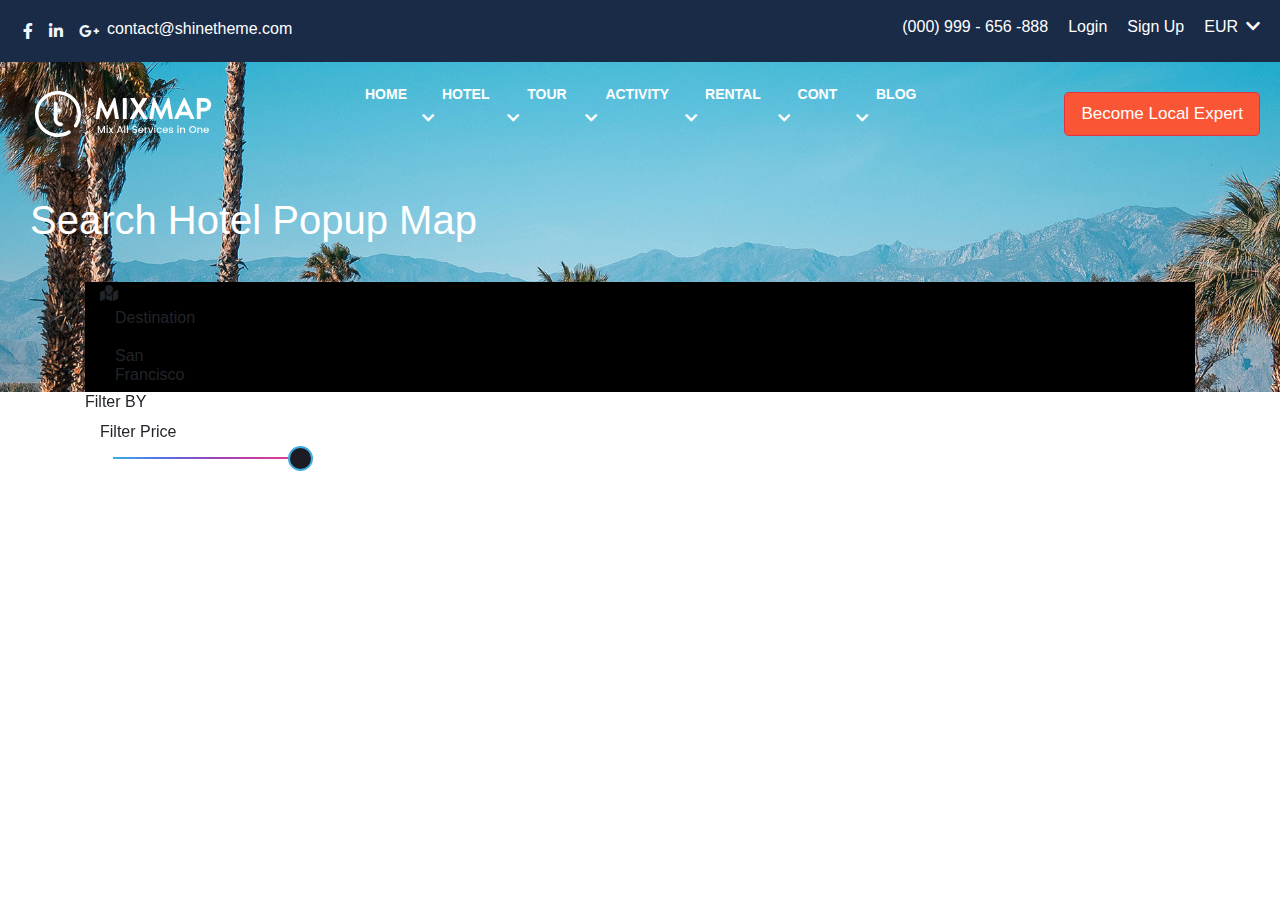
==== Search/index.html @ 62845389 "Add files via upload" ====
<!DOCTYPE html>
<html lang="en">

<head>
    <meta charset="UTF-8">
    <meta name="viewport" content="width=device-width, initial-scale=1.0">
    <meta http-equiv="X-UA-Compatible" content="ie=edge">
    <title>Document</title>
    <link rel="stylesheet" href="vendors/css/bootstrap.css">
    <link rel="stylesheet" href="vendors/slick/slick.css">
    <link rel="stylesheet" href="vendors/slick/slick-theme.css">
    <link rel="stylesheet" href="vendors/font-awesome-offline/font-awesome/css/all.css">

    <link rel="stylesheet" href="css/style.css">
</head>

<body>
    <!-- Header Start -->
    <!-- ---------------------- -->
    <header id="header">
        <!-- TOP-HEADER START -->
        <div class="top-header ">

            <div class="row">
                <div class="col-lg-3 col-sm-3 col-3">
                    <div class="sosial-icons d-flex">
                        <i class="fab fa-facebook-f"></i>
                        <i class="fab fa-linkedin-in"></i>
                        <i class="fab fa-google-plus-g"></i>
                        <a class="cont-email" href="">contact@shinetheme.com</a>
                    </div>
                </div>
                <div class="col-lg-9 col-sm-8 col-8">
                    <div class="row justify-content-end">
                        <ul class="text-header list-unstyled d-flex m-0 ">
                            <li><a class="cont-phone" href="">(000) 999 - 656 -888</a></li>
                            <li><a href="">Login</a></li>
                            <li><a href="">Sign Up</a></li>
                            <li class="dropdown mainDropdown"><a href="">EUR<i class="fas fa-chevron-down"></i></a>
                                <ul class="list-unstyled dropdown-menu dropmenu">
                                    <li class="dropdown-item">USD</li>
                                    <li class="dropdown-item">AUD</li>
                                </ul>
                            </li>
                        </ul>
                    </div>
                </div>
            </div>
        </div>
        <!-- TOP-HEADER END -->
        <!-- ----------------------->
        <!-- NAVBAR START -->
        <nav class="navbar mainNav">
            <div class="colorzilla"></div>

            <div class="col-lg-3">
                <img class="img-fluid" src="image/mix_logo-2.svg" alt="">
            </div>
            <div class="col-lg-6">
                <ul class="all-text list-unstyled d-flex">
                    <!-- ---------------- -->
                    <li><a href="index.html">HOME</a></li>
                    <li class="bigDropped">
                        <a href="">HOTEL<i class="fas fa-chevron-down"></i></a>
                        <div class="d-flex mainbigDropdown">
                            <div class="col-lg-3">
                                <ul>
                                    <li>Listing</li>
                                    <li>Search Popup Map</li>
                                    <li>Search Half Map</li>
                                    <li>Search Full Map</li>

                                </ul>
                            </div>
                            <div class="col-lg-3">
                                <ul>
                                    <li>Single Detail</li>
                                    <li>Booking At The Sidebar</li>
                                    <li> At The Bottom</li>
                                    <li>Top Half-Map</li>
                                    <li>Top Slider Image</li>
                                    <li>Background on TopNew</li>
                                </ul>
                            </div>
                            <div class="col-lg-3">
                                <ul>
                                    <li>House</li>
                                    <li>Top Slider</li>
                                    <li>Background Header</li>
                                </ul>
                            </div>
                            <div class="col-lg-3">
                                <img class="img-fluid" src="image/homes.png" alt="">
                            </div>
                        </div>

                    </li>
                    <!-- --------------- -->
                    <li class="bigDropped">
                        <a href="">TOUR<i class="fas fa-chevron-down"></i></a>
                        <div class="d-flex mainbigDropdown">
                            <div class="col-lg-3">
                                <ul>
                                    <li>Listing 2</li>
                                    <li>Search Popup Map</li>
                                    <li>Search Half Map</li>
                                    <li>Search Full Map</li>

                                </ul>
                            </div>
                            <div class="col-lg-3">
                                <ul>
                                    <li>Single Detail</li>
                                    <li>Booking At The Sidebar</li>
                                    <li> At The Bottom</li>
                                    <li>Top Half-Map</li>
                                    <li>Top Slider Image</li>
                                    <li>Background on TopNew</li>
                                </ul>
                            </div>
                            <div class="col-lg-3">
                                <ul>
                                    <li>House</li>
                                    <li>Top Slider</li>
                                    <li>Background Header</li>
                                </ul>
                            </div>
                            <div class="col-lg-3">
                                <img class="img-fluid" src="image/homes.png" alt="">
                            </div>
                        </div>
                    </li>
                    <!-- ----- -->
                    <li class="bigDropped">
                        <a href="">ACTIVITY<i class="fas fa-chevron-down"></i></a>
                        <div class="d-flex mainbigDropdown">
                            <div class="col-lg-4">
                                <ul>
                                    <li>Listing 2</li>
                                    <li>Search Popup Map</li>
                                    <li>Search Half Map</li>
                                    <li>Search Full Map</li>

                                </ul>
                            </div>
                            <div class="col-lg-4">
                                <ul>
                                    <li>Single Detail</li>
                                    <li>Booking At The Sidebar</li>
                                    <li> At The Bottom</li>
                                    <li>Top Half-Map</li>
                                    <li>Top Slider Image</li>
                                    <li>Background on TopNew</li>
                                </ul>
                            </div>

                            <div class="col-lg-4">
                                <img class="img-fluid" src="image/homes.png" alt="">
                            </div>
                        </div>
                    </li>
                    <!-- ------ -->
                    <li class="bigDropped">
                        <a href="">RENTAL<i class="fas fa-chevron-down"></i></a>
                        <div class="d-flex mainbigDropdown">
                            <div class="col-lg-4">
                                <ul>
                                    <li>Listing 2</li>
                                    <li>Search Popup Map</li>
                                    <li>Search Half Map</li>
                                    <li>Search Full Map</li>

                                </ul>
                            </div>
                            <div class="col-lg-4">
                                <img class="img-fluid" src="image/homes.png" alt="">
                            </div>
                            <div class="col-lg-4">
                                <ul>
                                    <li>Single Detail</li>
                                    <li>Booking At The Sidebar</li>
                                    <li> At The Bottom</li>
                                    <li>Top Half-Map</li>
                                    <li>Top Slider Image</li>
                                    <li>Background on TopNew</li>
                                </ul>
                            </div>
                        </div>
                    </li>
                    <!-- ------ -->
                    </li>
                    <li class="dropdown mainDropdown"><a href="contact.html">CONT<i class="fas fa-chevron-down"></i></a>
                        <ul class="pages-text list-unstyled dropdown-menu">
                            <li class="dropdown-item">Car Top Search</li>
                            <li class="dropdown-item">Car Sidebar Search</li>
                            <li class="dropdown-item">Car Sidebar Search</li>
                        </ul>
                    </li>
                    <li class="dropdown mainDropdown"><a href="pages.html">BLOG<i class="fas fa-chevron-down"></i></a>
                        <ul class="pages-text list-unstyled dropdown-menu">
                            <li class="dropdown-item">Become Local Expert</li>
                            <li class="dropdown-item">Destination</li>
                            <li class="dropdown-item">FAQs</li>
                            <li class="dropdown-item">Contact</li>
                            <li class="dropdown-item">Blog</li>
                            <li class="dropdown-item">Become Local Expert</li>
                            <li class="dropdown-item">Contact</li>
                        </ul>
                    </li>
                </ul>
            </div>

            <div class="col-lg-3">
                <div class="row justify-content-end">
                    <a class="pt-2 button1 btn btn-danger btn-lg" href="">Become Local Expert</a>
                </div>
            </div>
        </nav>
        <div class="hi-there">
            <h1>Search Hotel Popup Map</h1>
        </div>
        <div class="headerMap">
            <iframe
                src="https://www.google.com/maps/embed?pb=!1m18!1m12!1m3!1d3039.3750323314275!2d49.872258614817426!3d40.37837997936961!2m3!1f0!2f0!3f0!3m2!1i1024!2i768!4f13.1!3m3!1m2!1s0x40307ce286aaaaab%3A0x372fa1b1f31d76!2zWXV2YSDGj3lsyZluY8mZbGkgWm9vcGFyaw!5e0!3m2!1saz!2s!4v1575190016326!5m2!1saz!2s"
                width="100%" height="450" frameborder="0" style="border:0;" allowfullscreen=""></iframe>
        </div>
        <div class="sectionSearchAll">
            <div class="headerSearch">
                <div class="container">
                    <div class="sectionSearch">
                        <div class="row">
                            <div class="col-lg-3 d-flex">
                                <div class="col-lg-3">
                                    <i class="fas fa-map-marked"></i>
                                    <div class="col-lg-9">
                                        <p>Destination</p>
                                        <h6>San Francisco</h6>
                                    </div>
                                </div>
                            </div>
                            <div class="col-lg-3"></div>
                            <div class="col-lg-3"></div>
                            <div class="col-lg-3"></div>
                        </div>

                    </div>
                </div>
            </div>

        </div>
    </header>
    <!-- HEADER END -->
    <!-- --------------------- -->
    <!-- 
    ====================
    Header search start
    ==================== -->


    <!-- ====================
    Header search start
    ==================== -->

    <!-- ================= -->
    <!-- Header Map start -->
    <!-- ================= -->



    <!-- // ==================
// Search found Start
// ==================== -->
    <section id="Filter">
        <div class="container">
            <div class="row">
                <div class="col-lg-3">
                    <h6>Filter BY</h6>
                    <div class="col-12">
                        <div class="filterPrice">
                            <p>Filter Price</p>
                            <div class="filterInput p-2">
                                <input type="range" min="-100" max="0" value="0" class="range blue" />
                            </div>
                        </div>
                    </div>
                </div>
                <div class="col-lg-9">
                </div>
            </div>
        </div>
    </section>
    <!-- // ==================
// Search found End
// ==================== -->






    <script src="vendors/jQuery/jquery-3.4.1.min.js"></script>
    <script src="vendors/bootstrap/js/bootstrap.js"></script>
    <script src="vendors/slick/slick.js"></script>
    <script src="js/app.js"></script>
</body>

</html>
---- Search/css/style.css ----
#header {
  width: 100%;
  background-image: url(../image/searchHeader.jpg);
  z-index: 5000;
  background-size: cover;
}

#header.colorzilla {
  background: grey !important;
  opacity: 0.5;
}

#header .hi-there {
  font-size: 36px;
  color: #FFF;
  letter-spacing: 0;
  text-align: left;
  margin: 0;
  padding: 30px;
}

#header .top-header {
  padding: 15px;
  width: 100%;
  background-color: #1A2B48;
}

#header .top-header .mainDropdown .dropmenu {
  background-color: #1A2B48;
  padding-right: 30px;
}

#header .top-header .mainDropdown:hover .dropmenu {
  display: block;
}

#header .top-header .mainDropdown:hover .dropmenu li {
  color: white;
}

#header .top-header .sosial-icons i {
  color: aliceblue;
  padding: 8px;
}

#header .top-header .sosial-icons a {
  color: #FFF;
  font-weight: 400;
  font-size: 16px;
  padding-top: 2px;
}

#header .top-header .text-header li {
  padding-right: 20px;
}

#header .top-header .text-header li a {
  cursor: pointer;
  color: white;
  text-decoration: none;
  font-family: 'Poppins', sans-serif !important;
}

#header .top-header .text-header li a:hover {
  text-decoration: underline;
}

#header .top-header .text-header li i {
  padding-left: 8px;
}

#header .navbar {
  z-index: 5001;
  -webkit-transition: .4s linear;
  transition: .4s linear;
  cursor: pointer;
  z-index: 2000;
  padding: 20px;
}

#header .navbar.colorzilla {
  background: black;
  opacity: 0.8;
}

#header .navbar .mainDropdown:hover .pages-text {
  display: block;
}

#header .navbar .mainDropdown li {
  padding: 10px;
  color: #6E7C85;
}

#header .navbar .mainDropdown li:hover {
  color: #5191FA;
}

#header .navbar .all-text {
  position: relative;
}

#header .navbar .all-text li {
  font-weight: 600;
}

#header .navbar .all-text .bigDropped:hover .mainbigDropdown {
  border-radius: 15px;
  -webkit-transform: translateY(0);
          transform: translateY(0);
  opacity: 1;
  visibility: visible;
}

#header .navbar .all-text .bigDropped .mainbigDropdown {
  opacity: 0;
  padding: 70px;
  visibility: hidden;
  position: absolute;
  left: 0;
  top: 100%;
  width: 100%;
  background: white;
  color: #000;
  z-index: 10;
  -webkit-transform: translateY(20px);
          transform: translateY(20px);
  -webkit-transition: .3s ease-in-out;
  transition: .3s ease-in-out;
}

#header .navbar .all-text .bigDropped .mainbigDropdown ul {
  list-style: none;
}

#header .navbar .all-text .bigDropped .mainbigDropdown ul li {
  border-bottom: 1px solid black;
  padding-top: 10px;
  color: #8D979E;
  font-size: 16px;
  font-family: 'Gill Sans', 'Gill Sans MT', Calibri, 'Trebuchet MS', sans-serif;
}

#header .navbar .all-text .bigDropped .mainbigDropdown ul li:hover {
  color: #5192FA;
}

#header .navbar .all-text li {
  padding-right: 15px;
}

#header .navbar .all-text li a {
  text-decoration: none;
  color: white;
  font-size: 14px;
  padding-left: 20px;
}

#header .navbar .all-text li a:hover {
  color: #5192FA;
}

#header .navbar .button1 {
  font-size: 17px;
  background-color: #FA5636;
}

#header .navbar .button1:hover {
  background-color: #D3482E;
}

#header .headerMap {
  position: absolute;
}

#header .sectionSearchAll {
  position: relative;
}

#header .sectionSearchAll .sectionSearch {
  background-color: black;
}

.range {
  -webkit-appearance: none;
  -moz-appearance: none;
  position: absolute;
  left: 50%;
  top: 50%;
  width: 200px;
  margin-top: 10px;
  -webkit-transform: translate(-50%, -50%);
          transform: translate(-50%, -50%);
}

input[type=range]::-webkit-slider-runnable-track {
  -webkit-appearance: none;
  background: #3bade3;
  background: -webkit-gradient(left bottom, right top, color-stop(0%, #3bade3), color-stop(25%, #576fe6), color-stop(51%, #9844b7), color-stop(100%, #ff357f));
  background: linear-gradient(45deg, #3bade3 0%, #576fe6 25%, #9844b7 51%, #ff357f 100%);
  filter: progid:DXImageTransform.Microsoft.gradient(startColorstr='#3bade3 ', endColorstr='#ff357f ', GradientType=1);
  height: 2px;
}

input[type=range]:focus {
  outline: none;
}

input[type=range]::-moz-range-track {
  -moz-appearance: none;
  background: #3bade3;
  background: -webkit-gradient(left bottom, right top, color-stop(0%, #3bade3), color-stop(25%, #576fe6), color-stop(51%, #9844b7), color-stop(100%, #ff357f));
  background: linear-gradient(45deg, #3bade3 0%, #576fe6 25%, #9844b7 51%, #ff357f 100%);
  filter: progid:DXImageTransform.Microsoft.gradient(startColorstr='#3bade3 ', endColorstr='#ff357f ', GradientType=1);
  height: 2px;
}

input[type=range]::-webkit-slider-thumb {
  -webkit-appearance: none;
  border: 2px solid;
  border-radius: 50%;
  height: 25px;
  width: 25px;
  max-width: 80px;
  position: relative;
  bottom: 11px;
  background-color: #1d1c25;
  cursor: -webkit-grab;
  -webkit-transition: border 1000ms ease;
  transition: border 1000ms ease;
}

input[type=range]::-moz-range-thumb {
  -moz-appearance: none;
  border: 2px solid;
  border-radius: 50%;
  height: 25px;
  width: 25px;
  max-width: 80px;
  position: relative;
  bottom: 11px;
  background-color: #1d1c25;
  cursor: -moz-grab;
  -webkit-transition: border 1000ms ease;
  transition: border 1000ms ease;
}

.range.blue::-webkit-slider-thumb {
  border-color: #3bade3;
}

.range.ltpurple::-webkit-slider-thumb {
  border-color: #576fe6;
}

.range.purple::-webkit-slider-thumb {
  border-color: #9844b7;
}

.range.pink::-webkit-slider-thumb {
  border-color: #ff357f;
}

.range.blue::-moz-range-thumb {
  border-color: #3bade3;
}

.range.ltpurple::-moz-range-thumb {
  border-color: #576fe6;
}

.range.purple::-moz-range-thumb {
  border-color: #9844b7;
}

.range.pink::-moz-range-thumb {
  border-color: #ff357f;
}

input[type=range]::-webkit-slider-thumb:active {
  cursor: -webkit-grabbing;
}

input[type=range]::-moz-range-thumb:active {
  cursor: -moz-grabbing;
}
/*# sourceMappingURL=style.css.map */
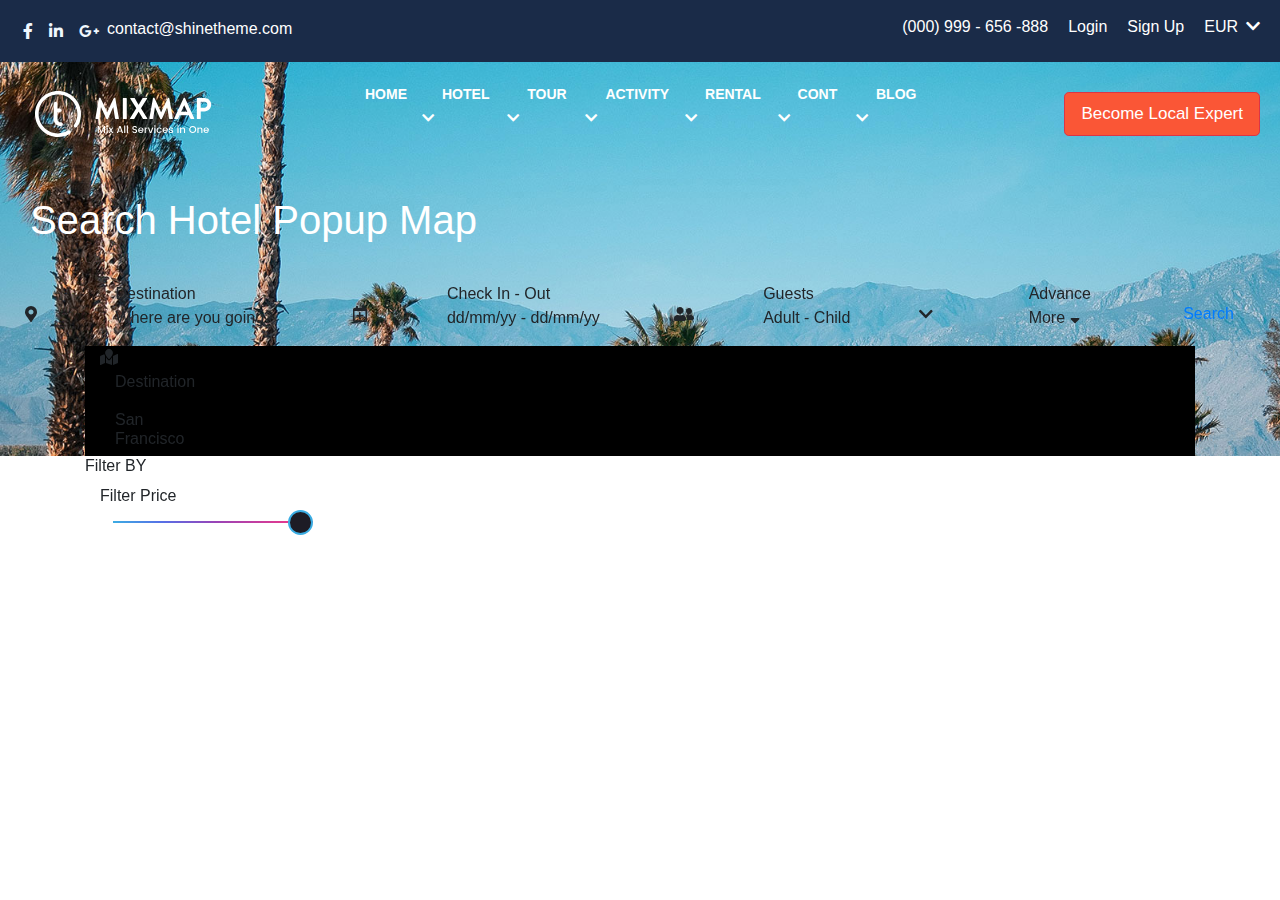
==== commit a76f6779: "Add files via upload" ====
--- a/Search/index.html
+++ b/Search/index.html
@@ -224,6 +224,59 @@
                 src="https://www.google.com/maps/embed?pb=!1m18!1m12!1m3!1d3039.3750323314275!2d49.872258614817426!3d40.37837997936961!2m3!1f0!2f0!3f0!3m2!1i1024!2i768!4f13.1!3m3!1m2!1s0x40307ce286aaaaab%3A0x372fa1b1f31d76!2zWXV2YSDGj3lsyZluY8mZbGkgWm9vcGFyaw!5e0!3m2!1saz!2s!4v1575190016326!5m2!1saz!2s"
                 width="100%" height="450" frameborder="0" style="border:0;" allowfullscreen=""></iframe>
         </div>
+<!-- 
+====================================
+====================================== -->
+<div class="button-slider">
+    <div class="row">
+        <div class="col-lg-3 p-0 m-0">
+            <div class="loc d-flex h-100 align-items-center justify-content-around">
+                <i class="fas fa-map-marker-alt"></i>
+                <div class="loc-text">
+                    <span>Destination</span>
+                    <p>Where are you going?</p>
+                </div>
+            </div>
+        </div>
+        <div class="col-lg-3 p-0 m-0">
+            <div class="cal h-100 d-flex align-items-center justify-content-around">
+                <i class="far fa-calendar-plus"></i>
+                <div class="cal-text">
+                    <span>Check In - Out</span>
+                    <p>dd/mm/yy - dd/mm/yy</p>
+                </div>
+            </div>
+        </div>
+        <div class="col-lg-3 p-0 m-0">
+            <div class="user d-flex h-100 align-items-center justify-content-around">
+                <i class="fas fa-user-friends"></i>
+                <div class="user-text">
+                    <span>Guests</span>
+                    <p>Adult - Child</p>
+                </div>
+                <i class="fas fa-chevron-down down-i"></i>
+            </div>
+        </div>
+        <div class="col-lg-3 m-0">
+            <div class="advance d-flex h-100 align-items-center justify-content-around">
+                <div class="advance-text">
+                    <span>Advance</span>
+                    <p>More <i class="fas fa-sort-down"></i></p>
+                </div>
+                <div class="advance-link">
+                    <a href="#">Search</a>
+                </div>
+            </div>
+        </div>
+    </div>
+</div>
+<!-- =====================================
+==================================== -->
+
+
+
+
+
         <div class="sectionSearchAll">
             <div class="headerSearch">
                 <div class="container">
